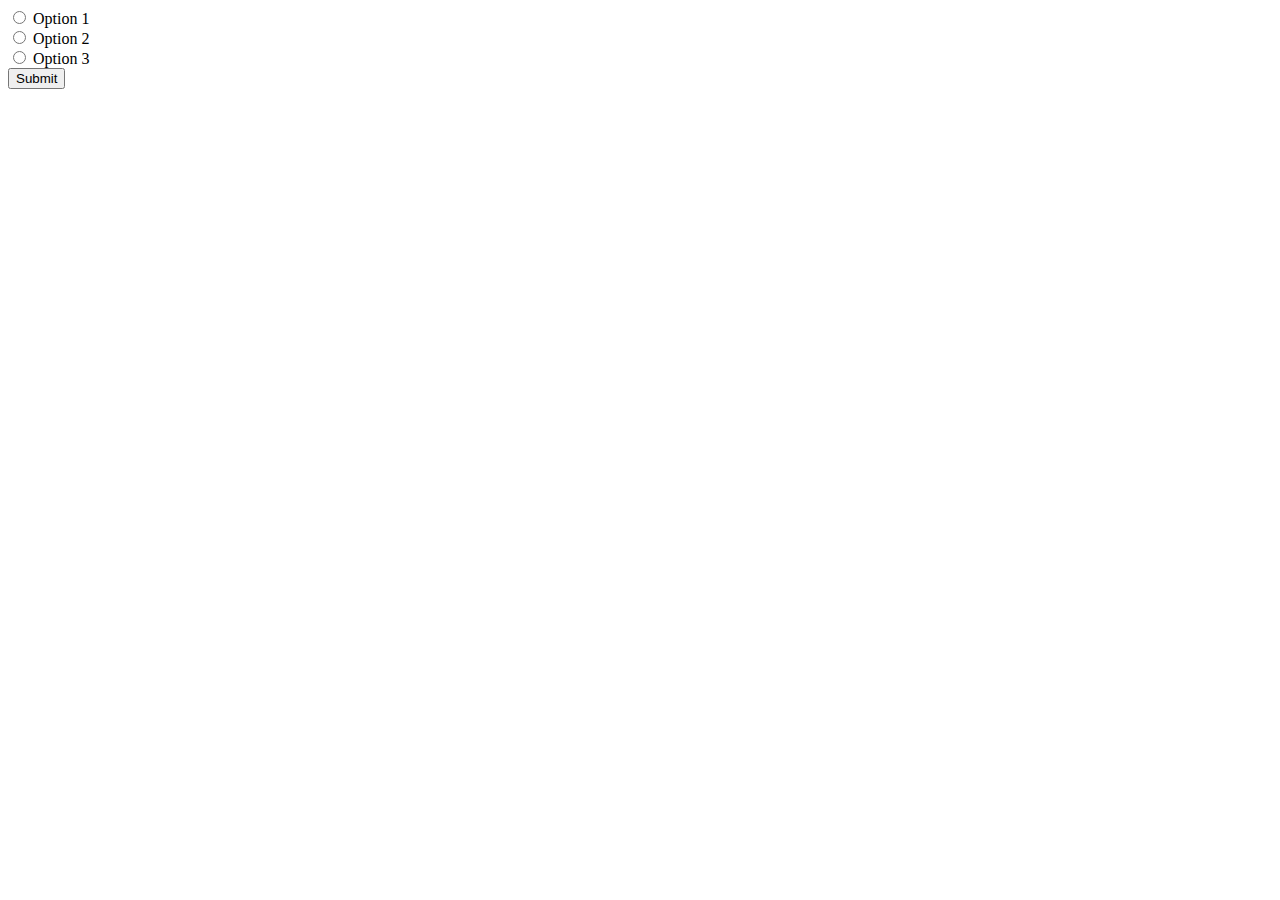
==== html.html @ 56e5b5d3 ".." ====
<!DOCTYPE html>
<html lang="en">
<head>
    <meta charset="UTF-8">
    <meta name="viewport" content="width=device-width, initial-scale=1.0">
    <title>Radio Button Example</title>
</head>
<body>
    <form id="myForm">
        <input type="radio" name="option" value="Option 1"> Option 1<br>
        <input type="radio" name="option" value="Option 2"> Option 2<br>
        <input type="radio" name="option" value="Option 3"> Option 3<br>
    </form>

    <button onclick="getSelectedValue()">Submit</button>

    <script>
        function getSelectedValue() {
            const selectedOption = document.querySelector('input[name="option"]:checked').value;
            console.log(selectedOption);
        }
    </script>
</body>
</html>
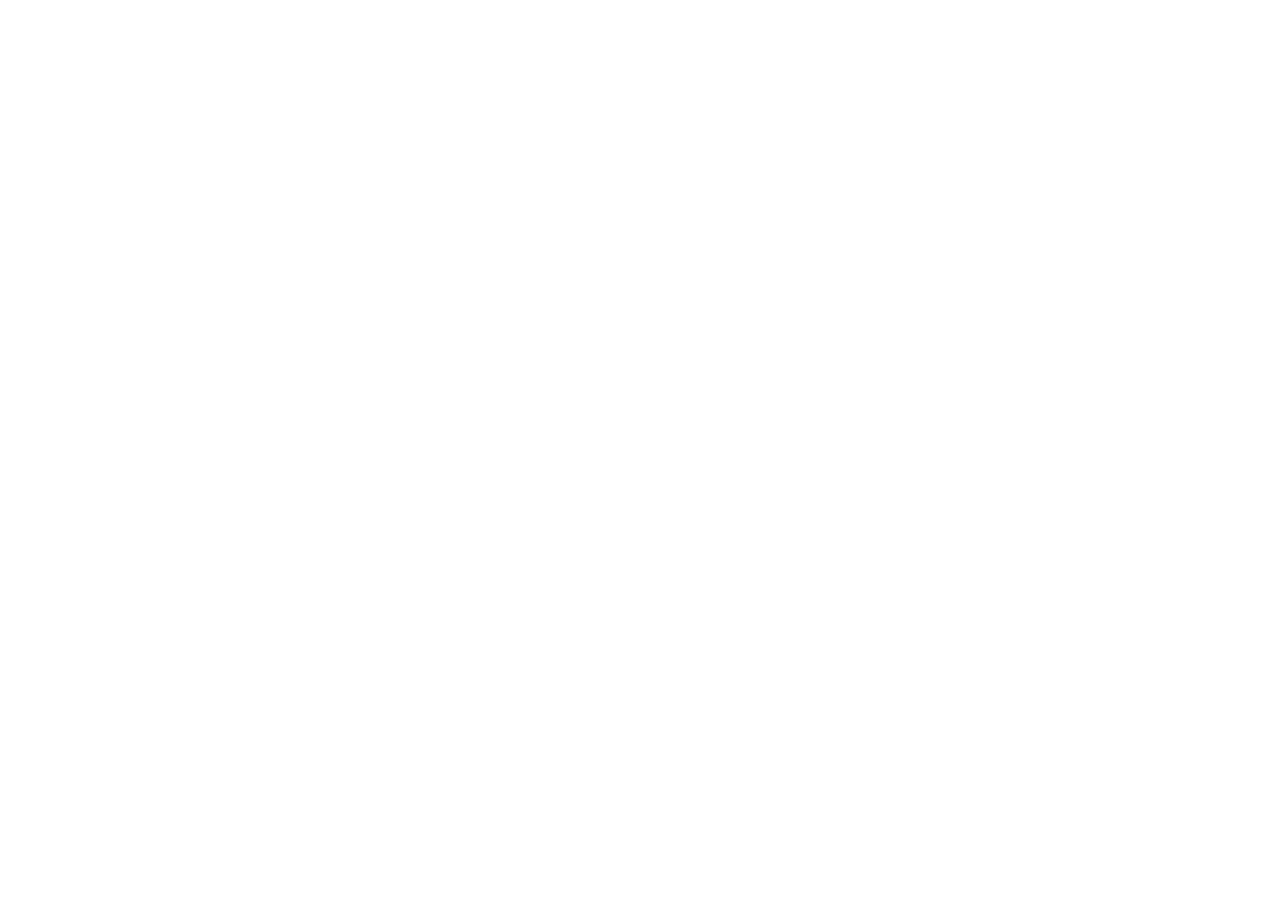
==== commit e0c10cc7: "... json?" ====
--- a/html.html
+++ b/html.html
@@ -3,22 +3,10 @@
 <head>
     <meta charset="UTF-8">
     <meta name="viewport" content="width=device-width, initial-scale=1.0">
-    <title>Radio Button Example</title>
+    <title>Document</title>
+    <script src="/js.js" defer></script>
 </head>
 <body>
-    <form id="myForm">
-        <input type="radio" name="option" value="Option 1"> Option 1<br>
-        <input type="radio" name="option" value="Option 2"> Option 2<br>
-        <input type="radio" name="option" value="Option 3"> Option 3<br>
-    </form>
-
-    <button onclick="getSelectedValue()">Submit</button>
-
-    <script>
-        function getSelectedValue() {
-            const selectedOption = document.querySelector('input[name="option"]:checked').value;
-            console.log(selectedOption);
-        }
-    </script>
+    
 </body>
-</html>
+</html>